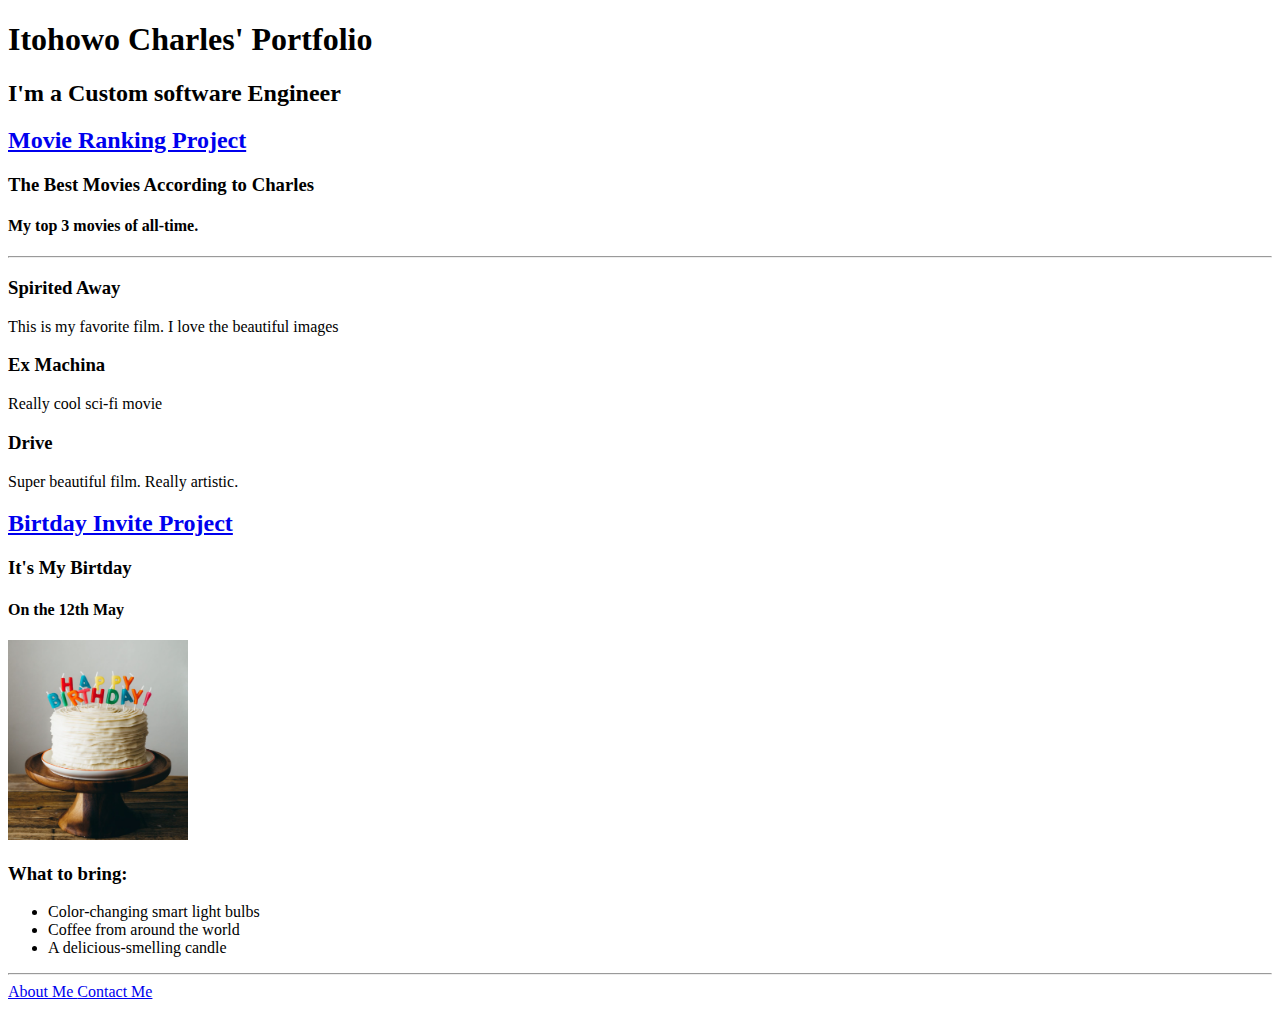
==== index.html @ 836c657c "Add files via upload" ====
<!-- TODO 1: Create the HTML Boilerplate -->

<!-- TODO 2: Add Your previous projects' HTML into the public folder -->

<!-- TODO 3: Take screenshots of your project previews and add the images to the images folder -->

<!-- TODO 4: Add titles/subtitles etc. -->

<!-- TODO 5: Add a link to the project pages -->

<!-- TODO 6: Add images to show the project previews
HINT for TODO 6: You can use the height attribute set to 200 to make the image smaller:
https://developer.mozilla.org/en-US/docs/Web/HTML/Element/img#attr-height -->

<!-- TODO 7: Add the Contact Me and About Me page links -->

<!DOCTYPE html>
<html lang="en">
<head>
    <meta charset="UTF-8">
    <meta name="viewport" content="width=device-width, initial-scale=1.0">
    <title>Document</title>
</head>
<body>
    <h1>Itohowo Charles' Portfolio</h1>
    <h2>I'm a Custom software Engineer</h2>
    <h2>
        <a href = "./public/movie-ranking.html">Movie Ranking Project</a>
    </h2>
    <h3>The Best Movies According to Charles</h3>
    <h4>My top 3 movies of all-time.</h4>
    <hr>

    <h3>Spirited Away</h3>
    <p>This is my favorite film. I love the beautiful images</p>
    <h3>Ex Machina</h3>
    <p>Really cool sci-fi movie</p>
    <h3>Drive</h3>
    <p>Super beautiful film. Really artistic.</p>

    <h2>
        <a href = "public/birthday-invite.html">Birtday Invite Project</a>
    </h2>
    <h3>It's My Birtday</h3>
    <h4>On the 12th May</h4>
    <img src="./public/birthdayinvite.png" height="200" alt = "Movie Ranking project preview"/>

    <h3>What to bring:</h3>
    <ul>
        <li>Color-changing smart light bulbs</li>
        <li>Coffee from around the world</li>
        <li>A delicious-smelling candle</li>
    </ul>
    <hr>
    <a href = "public/about.html">About Me </a>  <a href = "public/contact.html">Contact Me </a> 

</html>
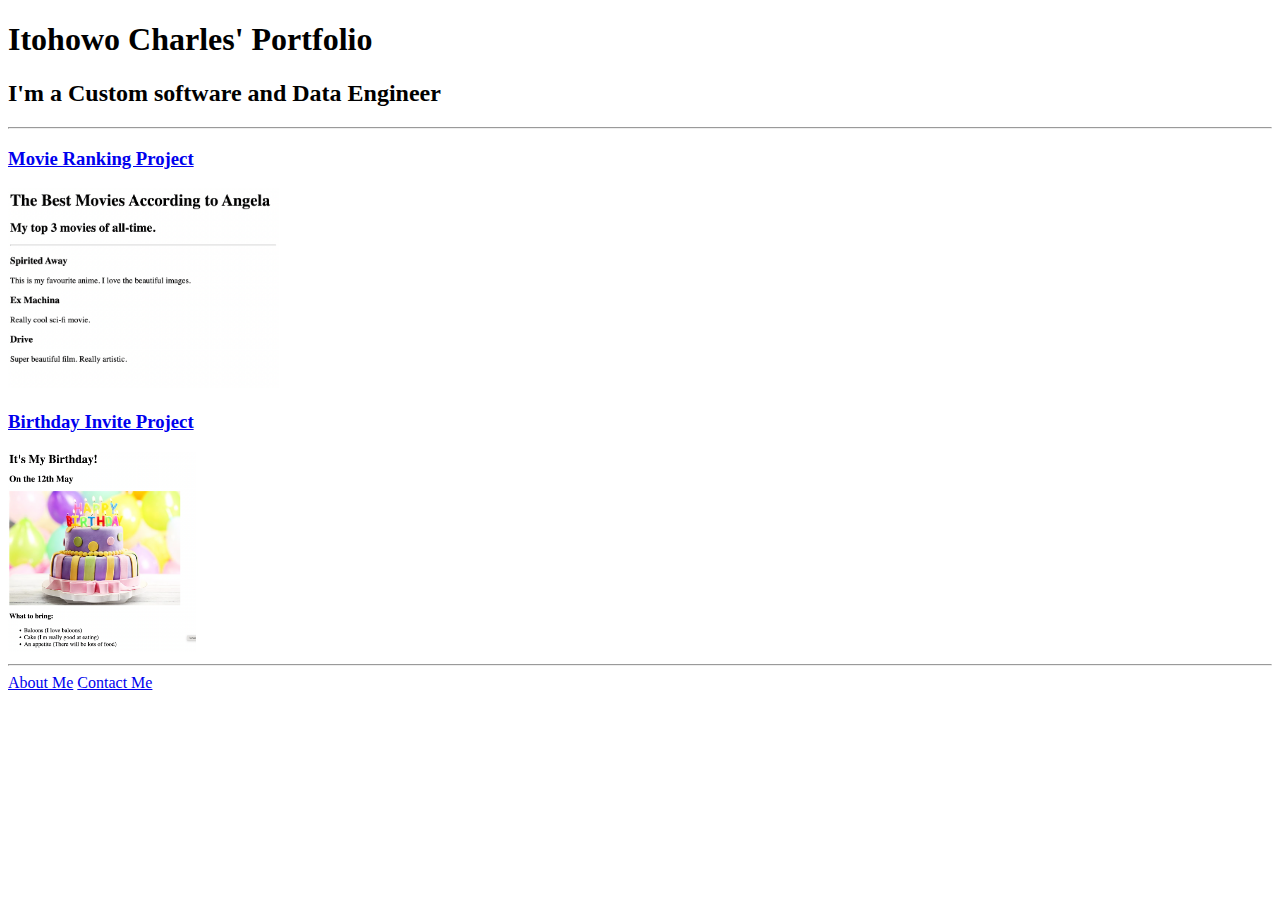
==== commit 521fa104: "Add files via upload" ====
--- a/index.html
+++ b/index.html
@@ -23,35 +23,15 @@
 </head>
 <body>
     <h1>Itohowo Charles' Portfolio</h1>
-    <h2>I'm a Custom software Engineer</h2>
-    <h2>
-        <a href = "./public/movie-ranking.html">Movie Ranking Project</a>
-    </h2>
-    <h3>The Best Movies According to Charles</h3>
-    <h4>My top 3 movies of all-time.</h4>
-    <hr>
-
-    <h3>Spirited Away</h3>
-    <p>This is my favorite film. I love the beautiful images</p>
-    <h3>Ex Machina</h3>
-    <p>Really cool sci-fi movie</p>
-    <h3>Drive</h3>
-    <p>Super beautiful film. Really artistic.</p>
-
-    <h2>
-        <a href = "public/birthday-invite.html">Birtday Invite Project</a>
-    </h2>
-    <h3>It's My Birtday</h3>
-    <h4>On the 12th May</h4>
-    <img src="./public/birthdayinvite.png" height="200" alt = "Movie Ranking project preview"/>
-
-    <h3>What to bring:</h3>
-    <ul>
-        <li>Color-changing smart light bulbs</li>
-        <li>Coffee from around the world</li>
-        <li>A delicious-smelling candle</li>
-    </ul>
-    <hr>
-    <a href = "public/about.html">About Me </a>  <a href = "public/contact.html">Contact Me </a> 
-
-</html>
+    <h2>I'm a Custom software and Data Engineer </h2>
+    <hr />
+    <h3><a href="./public/movie-ranking.html">Movie Ranking Project</a></h3>
+    <img src="./assets/images/movie-ranking.png" height="200" alt="movie ranking project preview"/>
+    <h3><a href="./public/birthday-invite.html">Birthday Invite Project</a></h3>
+    <img src="./assets/images/birthday-invite.png" height="200" alt="birthday invite project preview"/>
+    <hr />
+    <a href="./public/about.html">About Me</a>
+    <a href="./public/contact.html">Contact Me</a>
+  </body>
+  
+  </html>
